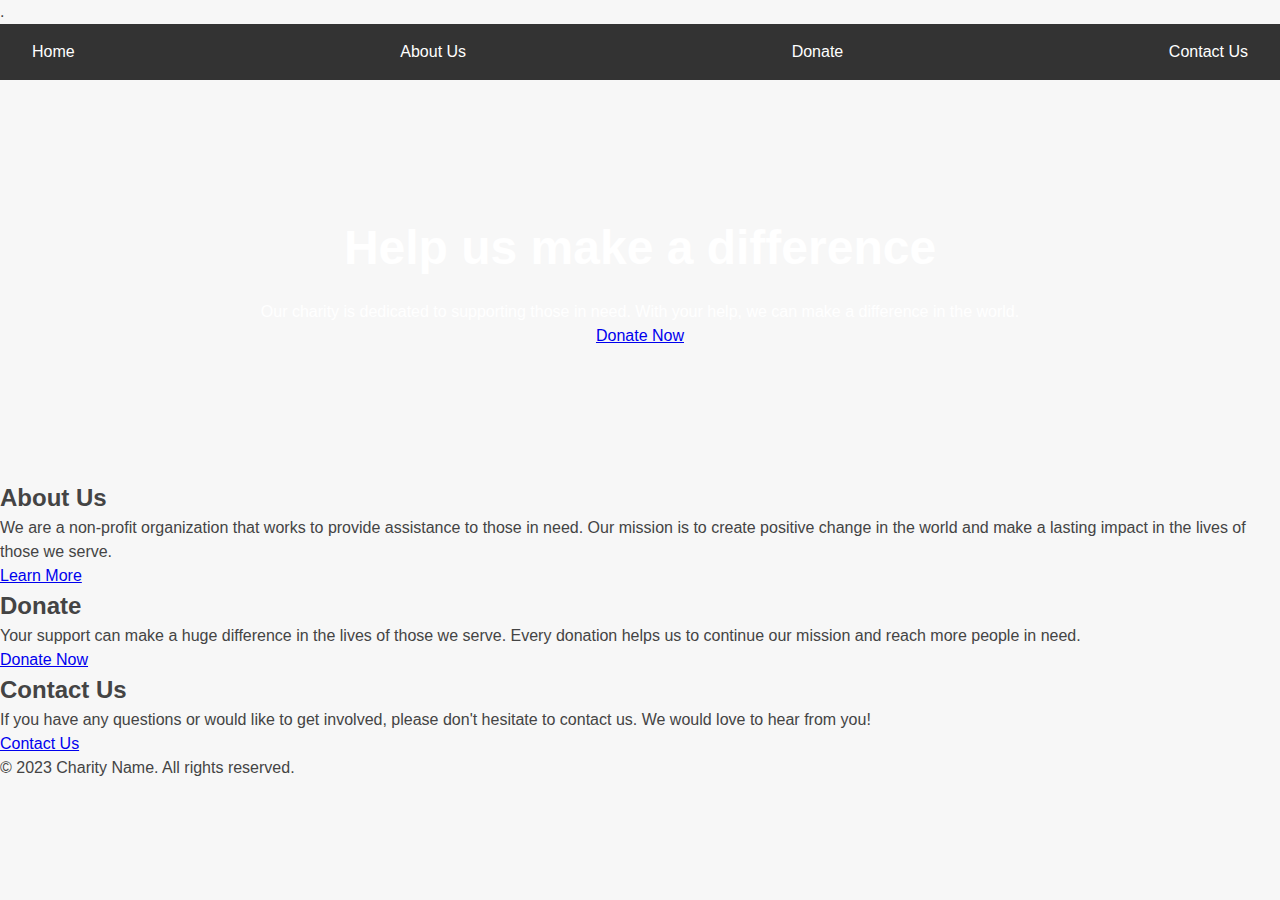
==== index.html @ 4714d20e "sample" ====
<!DOCTYPE html>
<html>
  <head>
    <meta charset="UTF-8">
    <title>Charity</title>
    <link rel="stylesheet" href="CSS\style.css">
  </head> 
  <body>.
    <header>
      <nav>
        <ul>
          <li><a href="#">Home</a></li>
          <li><a href="#">About Us</a></li>
          <li><a href="#">Donate</a></li>
          <li><a href="#">Contact Us</a></li>
        </ul>
      </nav>
    </header>
    
    <main>
      <section class="hero">
        <h1>Help us make a difference</h1>
        <p>Our charity is dedicated to supporting those in need. With your help, we can make a difference in the world.</p>
        <a href="#" class="cta-button">Donate Now</a>
      </section>
      
      <section class="about">
        <h2>About Us</h2>
        <p>We are a non-profit organization that works to provide assistance to those in need. Our mission is to create positive change in the world and make a lasting impact in the lives of those we serve.</p>
        <a href="#" class="cta-button">Learn More</a>
      </section>
      
      <section class="donate">
        <h2>Donate</h2>
        <p>Your support can make a huge difference in the lives of those we serve. Every donation helps us to continue our mission and reach more people in need.</p>
        <a href="#" class="cta-button">Donate Now</a>
      </section>
      
      <section class="contact">
        <h2>Contact Us</h2>
        <p>If you have any questions or would like to get involved, please don't hesitate to contact us. We would love to hear from you!</p>
        <a href="#" class="cta-button">Contact Us</a>
      </section>
    </main>
    
    <footer>
      <p>&copy; 2023 Charity Name. All rights reserved.</p>
    </footer>
  </body>
</html>
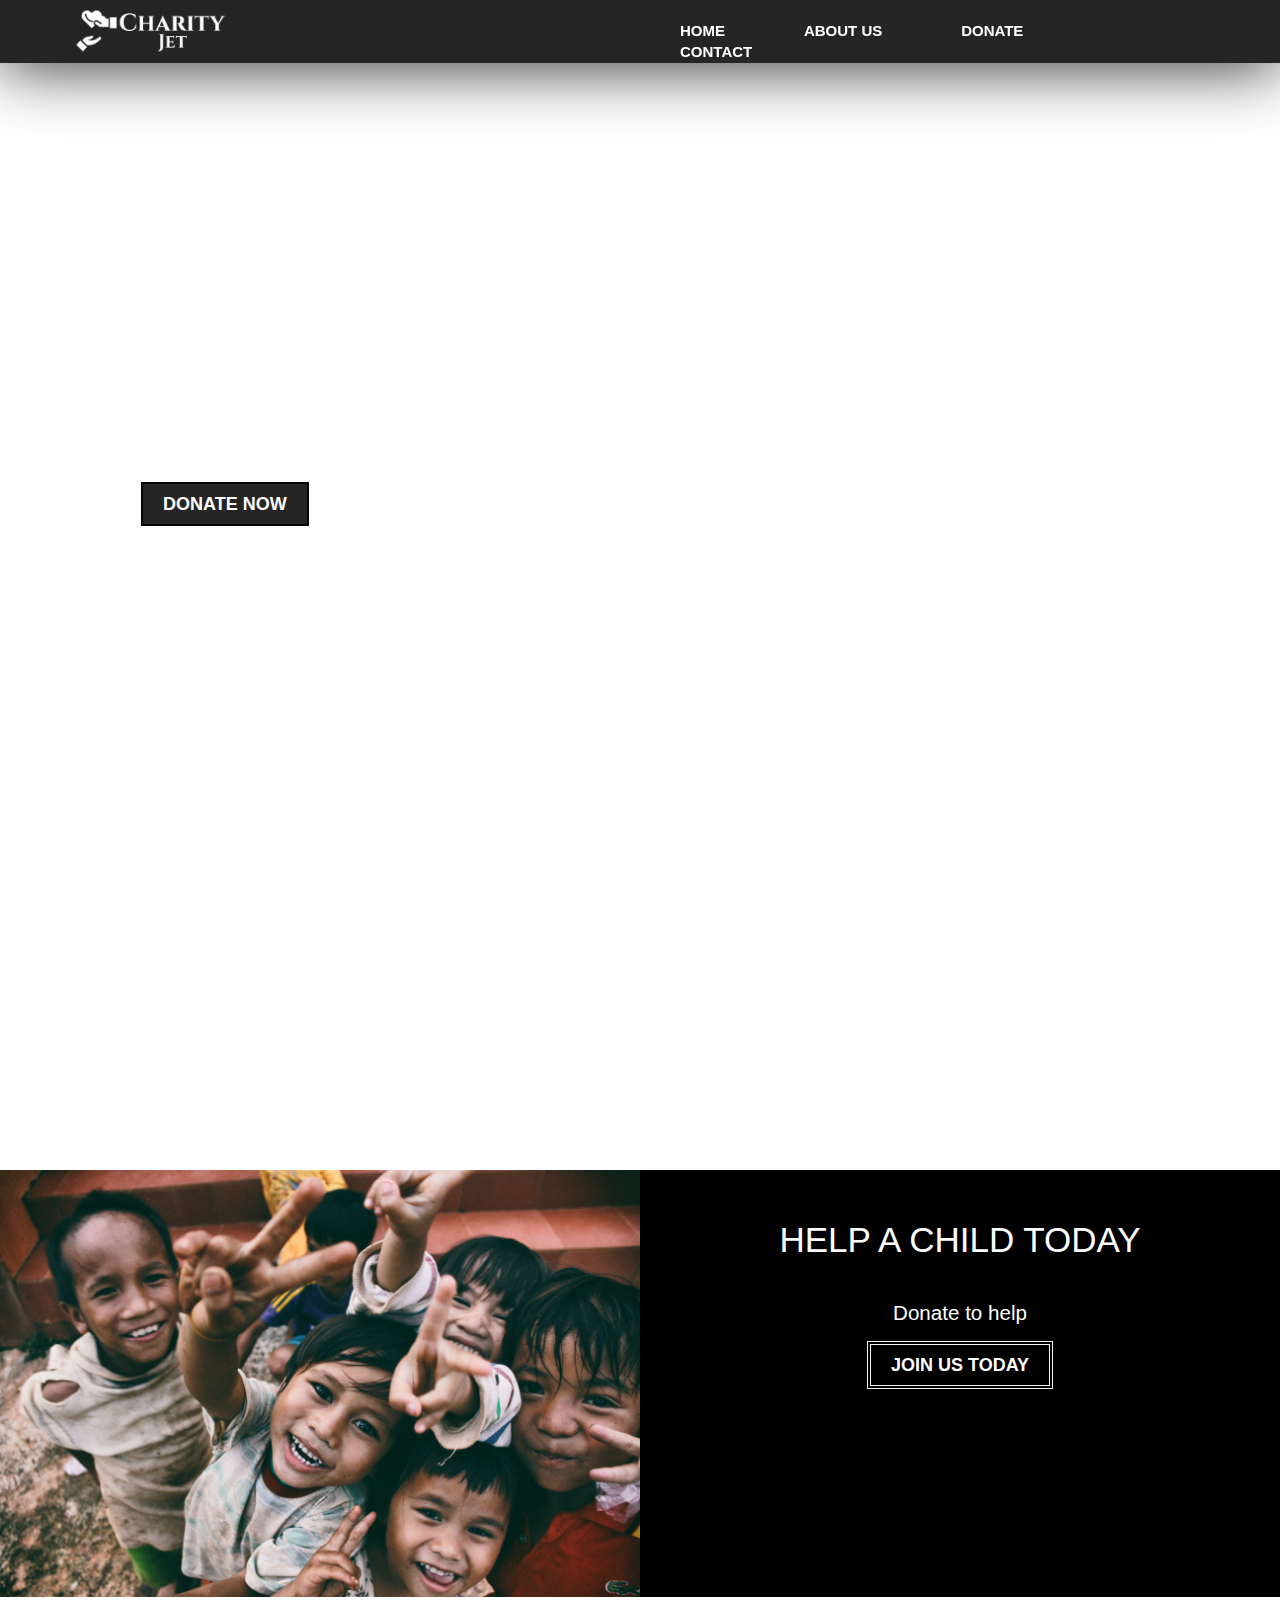
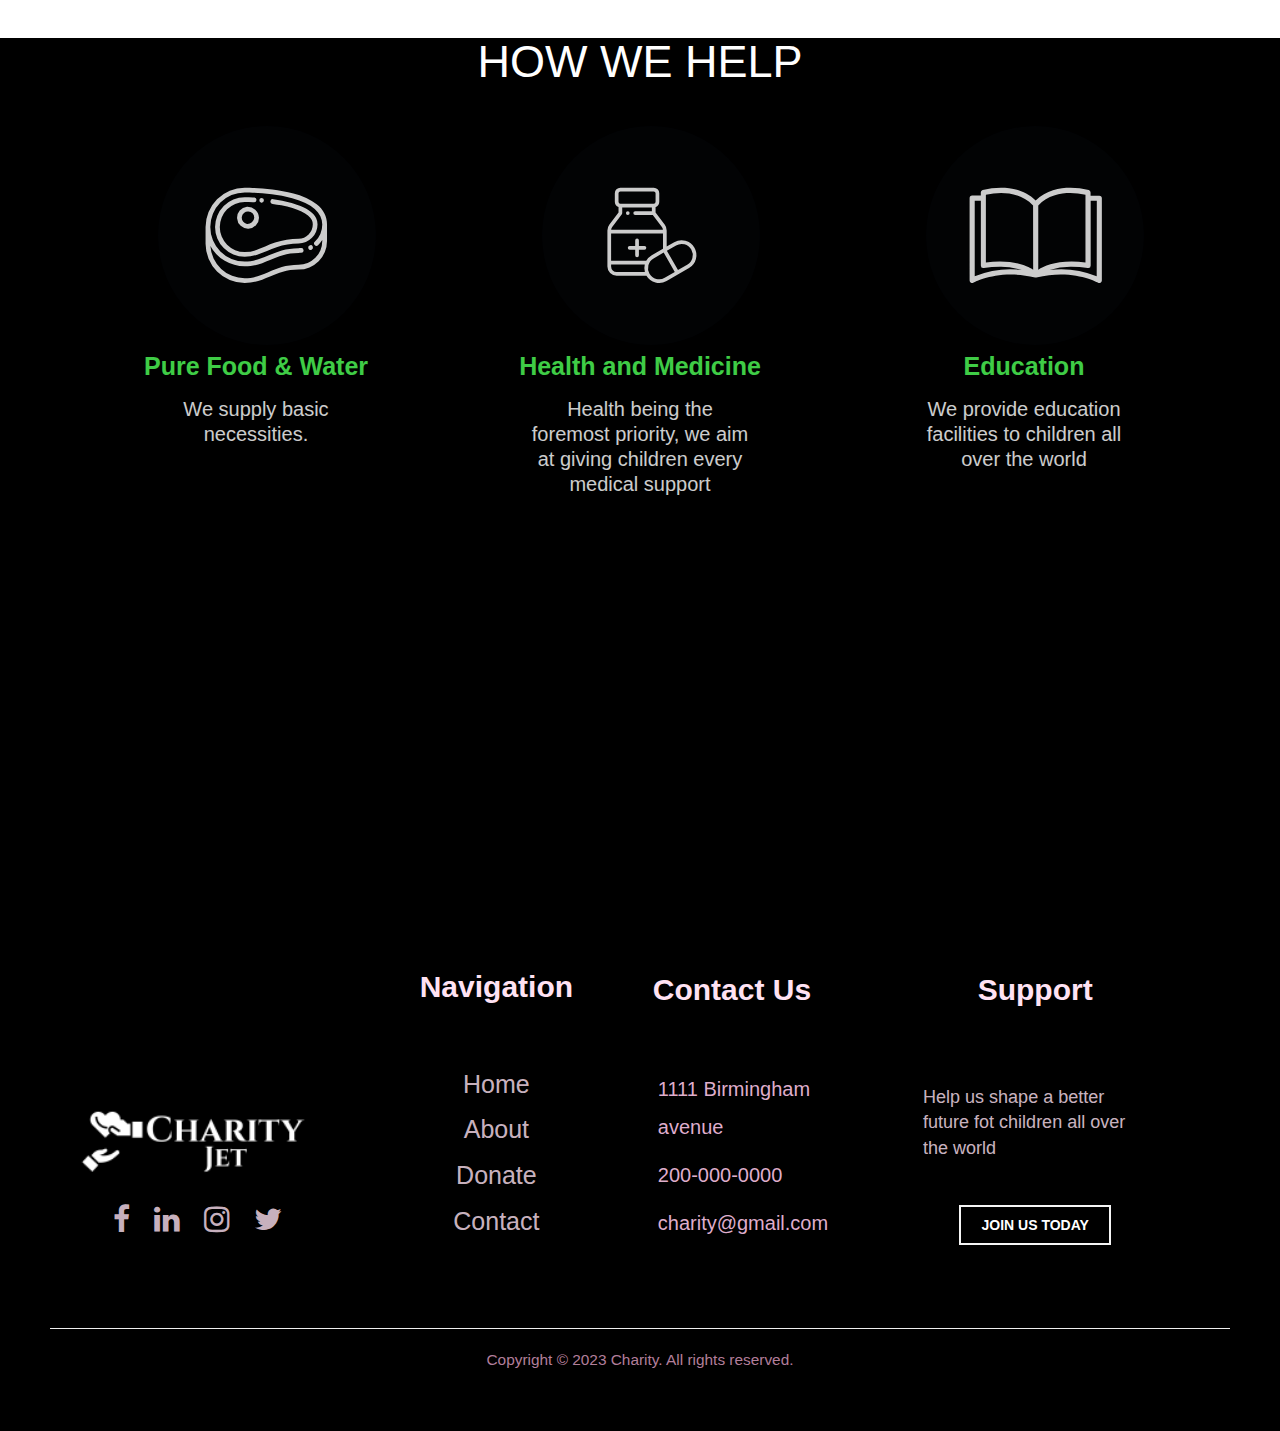
==== commit 7c3873b9: "sample code" ====
--- a/index.html
+++ b/index.html
@@ -1,50 +1,150 @@
 <!DOCTYPE html>
-<html>
-  <head>
+<html lang="en">
+<head>
     <meta charset="UTF-8">
+    <meta http-equiv="X-UA-Compatible" content="IE=edge">
+    <meta name="viewport" content="initial-scale=1.0">
+    <link rel="stylesheet" href="CSS/style.css">
     <title>Charity</title>
-    <link rel="stylesheet" href="CSS\style.css">
-  </head> 
-  <body>.
-    <header>
-      <nav>
-        <ul>
-          <li><a href="#">Home</a></li>
-          <li><a href="#">About Us</a></li>
-          <li><a href="#">Donate</a></li>
-          <li><a href="#">Contact Us</a></li>
-        </ul>
-      </nav>
-    </header>
-    
-    <main>
-      <section class="hero">
-        <h1>Help us make a difference</h1>
-        <p>Our charity is dedicated to supporting those in need. With your help, we can make a difference in the world.</p>
-        <a href="#" class="cta-button">Donate Now</a>
-      </section>
-      
-      <section class="about">
-        <h2>About Us</h2>
-        <p>We are a non-profit organization that works to provide assistance to those in need. Our mission is to create positive change in the world and make a lasting impact in the lives of those we serve.</p>
-        <a href="#" class="cta-button">Learn More</a>
-      </section>
-      
-      <section class="donate">
-        <h2>Donate</h2>
-        <p>Your support can make a huge difference in the lives of those we serve. Every donation helps us to continue our mission and reach more people in need.</p>
-        <a href="#" class="cta-button">Donate Now</a>
-      </section>
-      
-      <section class="contact">
-        <h2>Contact Us</h2>
-        <p>If you have any questions or would like to get involved, please don't hesitate to contact us. We would love to hear from you!</p>
-        <a href="#" class="cta-button">Contact Us</a>
-      </section>
-    </main>
-    
+
+    <link rel="stylesheet" href="https://cdnjs.cloudflare.com/ajax/libs/font-awesome/4.7.0/css/font-awesome.min.css">
+    <!-- Latest compiled and minified CSS -->
+    <link rel="stylesheet" href="https://stackpath.bootstrapcdn.com/bootstrap/3.4.1/css/bootstrap.min.css" integrity="sha384-HSMxcRTRxnN+Bdg0JdbxYKrThecOKuH5zCYotlSAcp1+c8xmyTe9GYg1l9a69psu" crossorigin="anonymous">
+
+    <!-- Optional theme -->
+    <link rel="stylesheet" href="https://stackpath.bootstrapcdn.com/bootstrap/3.4.1/css/bootstrap-theme.min.css" integrity="sha384-6pzBo3FDv/PJ8r2KRkGHifhEocL+1X2rVCTTkUfGk7/0pbek5mMa1upzvWbrUbOZ" crossorigin="anonymous">
+
+</head>
+<body>
+    <!-- ----------------------------------------NAVBAR----------------------------------------------------->
+    <nav class="nav nav_top">
+        <div class="logo">
+            <a href="index.html"><img src="images/logo.png" width="250"></a>
+        </div>
+        <div class="nav_side">
+            <a href="index.html">HOME</a>
+            <a href="about.html">ABOUT US</a>
+            <a href="donate.html">DONATE</a>
+            <a href="contact.html">CONTACT</a>
+        </div>
+    </nav>
+    <!-- --------------------------------------------MAIN----------------------------------------------------------->
+    <div class="main">
+        <div class="main_content">
+            <h2>“Giving is not just about making a donation. It is about making a difference.”
+                <br>
+                <span>DONATE!</span>
+            </h2>
+            <div class="btn">
+                <a href="donate.html">DONATE NOW</a>
+            </div>
+        </div>
+    </div>
+    <!-- --------------------------------------------SIDE----------------------------------------------------------->
+    <div class="side">
+        <div class="left">
+            <img src="images/side.jpg">
+        </div>
+        <div class="right">
+            <h2>HELP A CHILD TODAY</h2>
+            <p>
+                Donate to help
+            </p>
+            <div class="side_btn">
+                <a href="donate.html">JOIN US TODAY</a>
+            </div>
+        </div>
+
+    </div>
+    <!-- --------------------------------------------HOW WE HELP--------------------------------------------------------->
+    <div class="product">
+        <h2>HOW WE HELP</h2>
+        <div class="product_container">
+
+            <div class="item">
+                <div class="item_img">
+                    <img src="images/pro1.svg">
+                </div>
+                <div class="item_content">
+                    <h3>Pure Food & Water</h3><br>
+                    <p>We supply basic necessities.</p>
+                    <br><br><br>
+                </div>
+            </div>
+
+            <div class="item">
+                <div class="item_img">
+                    <img src="images/pro2.svg">
+                </div>
+                <div class="item_content">
+                    <h3>Health and Medicine</h3><br>
+                    <p>Health being the foremost priority, we aim at giving children every medical support</p>
+                    <br><br>
+                </div>
+            </div>
+
+            <div class="item">
+                <div class="item_img">
+                    <img src="images/pro3.svg">
+                </div>
+                <div class="item_content">
+                    <h3>Education</h3><br>
+                    <p>We provide education facilities to children all over the world</p>
+                    <br><br>
+                </div>
+            </div>
+        </div>
+    </div>
+    <hr>
+    <!-- --------------------------------------------FOOTER-------------------------------------------------------->
     <footer>
-      <p>&copy; 2023 Charity Name. All rights reserved.</p>
+        <div class="pages"> 
+            <a href="index.html"><img class="aimg" src="images/logo.png" width="250"></a> 
+            <p></p>
+            <a href="https://www.facebook.com/" target="_blank"><i class="fa fa-facebook" aria-hidden="true"></i></a>
+            <a href="https://www.linkedin.com/" target="_blank"><i class="fa fa-linkedin" aria-hidden="true"></i></a>
+            <a href="#"><i class="fa fa-instagram" aria-hidden="true"></i></a>
+            <a href="#"><i class="fa fa-twitter" aria-hidden="true"></i></a>
+        </div>
+        <div class="doc">
+            <h3>Navigation</h3>
+            <a href="index.html">Home</a>
+            <a href="about.html">About</a>
+            <a href="donate.html">Donate</a>
+            <a href="contact.html">Contact</a>
+        </div>
+        <div class="contact">
+            <h3>Contact Us</h3>
+            <a href="contact" target="_blank">1111 Birmingham avenue</a>
+            <a href="tel: +910000000000">200-000-0000</a>
+            <a href="mailto: ppppppp@gmail.com">charity@gmail.com</a>
+        </div>
+        <div class="social">
+            <h3>Support</h3>
+            <p>Help us shape a better future fot children all over the world</p>
+            <div class="side_btn">
+                <a href="donate.html">JOIN US TODAY</a>
+            </div>
+        </div>
+        <hr>
+        <p>Copyright &copy; 2023 Charity. All rights reserved.</p>
     </footer>
-  </body>
+
+<!-- jQuery (necessary for Bootstrap's JavaScript plugins) -->
+ <script src="https://code.jquery.com/jquery-1.12.4.min.js" integrity="sha384-nvAa0+6Qg9clwYCGGPpDQLVpLNn0fRaROjHqs13t4Ggj3Ez50XnGQqc/r8MhnRDZ" crossorigin="anonymous"></script>
+<!-- Latest compiled and minified JavaScript -->
+<script src="https://stackpath.bootstrapcdn.com/bootstrap/3.4.1/js/bootstrap.min.js" integrity="sha384-aJ21OjlMXNL5UyIl/XNwTMqvzeRMZH2w8c5cRVpzpU8Y5bApTppSuUkhZXN0VxHd" crossorigin="anonymous"></script>
+<script type="text/javascript">
+    const scriptURL = 'https://script.google.com/macros/s/AKfycbzmY7HJmUEupsd8UBLj-aTxEsPcKQEWFYaxFA44IcIYrYCjanY1WcTF4zyKYXFQubtbTA/exec'
+            const form = document.forms['submit-googlesheet']
+          
+            form.addEventListener('submit', e => {
+              e.preventDefault()
+              fetch(scriptURL, { method: 'POST', body: new FormData(form)})
+                .then(response => alert("Thanks you for your valuable feedback!"))
+                .catch(error => console.error('Error!', error.message))
+            })
+          
+</script>
+</body>
 </html>--- a/CSS/style.css
+++ b/CSS/style.css
@@ -0,0 +1,535 @@
+body
+{
+    background-color: black;
+}
+/*------------------------------------------------NAVBAR----------------------------------------*/
+.nav
+{
+    background-color: rgba(0, 0, 0, 0.856);
+    z-index: 9;
+    padding-left: 50px;
+    padding-right: 50px;
+    display:flex;
+    box-shadow: 0px 3px 65px 0px rgba(0, 0, 0, 0.856);
+}
+.nav_top
+{
+    position:fixed;
+    top:0;
+    right:0;
+    left:0;
+}
+.logo
+{
+    float:left;
+    width: 50%;
+}
+.logo img
+{
+    padding: 8px;
+    width:30%;
+    margin-left:10%;
+}
+.nav_side
+{
+    float:right;
+    width:45%;
+    margin-top: 20px;
+}
+.nav_side a
+{
+    text-decoration: none;
+    margin-right: 10px;
+    margin-left:50px;
+    margin-top: 20px;
+    padding-top: 20px;
+    padding-left: 15px;
+    color: white;
+    font-weight: bold;
+    font-family: 'Trebuchet MS', sans-serif;
+    font-size: 15px;
+    justify-content: center;
+    align-items: center;
+    align-content: center;
+    text-align: center;
+    
+}
+.nav_side a:hover
+{
+    color: rgb(79, 255, 88);
+    transition: all 1s ease;
+}
+
+/*------------------------------------------------MAIN----------------------------------------*/
+.main
+{
+    background-image: url("/images/back.jpg");
+    background-position: center;
+    background-size: cover;
+    background-repeat: no-repeat;
+    background-attachment: fixed;
+    height: 130vh;
+}
+.main .main_content
+{
+    padding-top: 10%;
+    margin-left: 10%;
+    margin-right: 10%;
+    width:40%;
+}
+.main .main_content h2
+{
+    color: white;
+    font-size: 350%;
+    font-family: 'Trebuchet MS', sans-serif;
+    font-weight: bolder;
+    text-align: left;
+}
+.main .main_content h2 span
+{
+    font-size:50%;
+    opacity: 0.9;
+    font-weight: 400;
+    line-height: 50px;
+}
+.main .main_content .btn
+{
+    margin-top:10%;
+    text-align: left;
+    width:0%;
+}
+.main .main_content .btn a
+{
+    text-decoration: none;
+    font-size: large;
+    margin:44%;
+    padding: 10px 20px;
+    font-weight: bold;
+    background-color: rgba(0, 0, 0, 0.856);
+    color:white;
+    font-family: 'Trebuchet MS', sans-serif; 
+    text-align: center;
+    border: 2px solid rgba(0, 0, 0, 0.856);
+    transition: 0.5s;
+}
+.main .main_content .btn a:hover
+{
+    background-color: rgba(255, 255, 255, 0.527);
+    color: rgb(37, 0, 19);
+    border: none;
+    border: 4px solid rgb(37, 0, 19);
+    transition:0.5s;
+}
+/*------------------------------------------------SIDE----------------------------------------*/
+.side 
+{
+    background-color: rgba(0, 0, 0, 0.966);
+    display: flex;
+    text-align: center;
+    color: white;
+    font-family: 'Trebuchet MS', sans-serif;
+}
+.side .left
+{
+    width:50%;
+    float: left;
+}
+.side .left img
+{
+    float: left;
+    width:100%;
+}
+.side .right
+{
+    background-color: rgba(0, 0, 0, 0.966);
+    width:50%;
+    float:right;
+}
+.side .right h2
+{
+    margin-top: 8%;
+    font-size: 250%;
+}
+.side .right p
+{
+    margin-left: 15%;
+    width: 70%;
+    font-size: 147%;
+    margin-top: 6%;
+}
+.side .right .side_btn
+{
+    margin-top:4%;
+}
+.side .right .side_btn a
+{
+    text-decoration: none;
+    font-size: large;
+    margin:32%;
+    padding: 10px 20px;
+    font-weight: bold;
+    color: white;
+    font-family: 'Trebuchet MS', sans-serif;
+    text-align: center;
+    border: 4px double whitesmoke;
+    transition: 0.5s;
+}
+.side .right .side_btn a:hover
+{
+    background-color: rgb(79, 255, 88);
+    color: black;
+    font-weight:bolder;
+    border: none;
+    border: 4px solid green;
+    transition:0.5s;
+}
+
+/*--------------------------------------------HOW WE HELP----------------------------------------*/
+.product
+{
+    float:left;
+    background-image: url("images/poor.jpg");
+    background-position: center;
+    background-size: cover;
+    background-repeat: no-repeat;
+    background-attachment: fixed;
+    padding-bottom: 50px;
+    height: 100vh;
+    font-family: 'Trebuchet MS', sans-serif;
+    color: white;
+}
+.product h2
+{
+    font-size: 45px;
+    text-align: center;
+    padding: 20px;
+}
+.product .product_container
+{
+    display:flex;
+    margin-left: 5%;
+    margin-right: 5%;
+}
+.product .product_container .item
+{
+    width:33%;
+    margin: 10px;
+    height: 10%;
+    background-color: black;
+    opacity: 80%;
+    border-radius: 50%;
+}
+.product .product_container .item:hover
+{
+    box-shadow:0px 3px 65px 0px rgb(255, 189, 165);
+}
+.product .product_container .item .item_img
+{
+    width:60%;
+    height: 20%;
+    overflow:hidden;
+    margin-left: 23%;
+}
+.product .product_container .item .item_img img
+{
+    width:100%;
+    height: 10%;
+}
+.product .product_container .item .item_content
+{
+    text-align: center;
+}
+.product .product_container .item .item_content h3
+{
+    font-size: 25px;
+    line-height: 2px;
+    color: rgb(79, 255, 88);
+    font-weight: bolder;
+}
+.product .product_container .item .item_content p
+{
+    font-size: 20px;
+    line-height: 25px;
+    width: 80%;
+    text-align: center;
+    padding-left: 20%;
+}
+/*--------------------------------------------FOOTER----------------------------------------*/
+footer
+{
+    background-color: black;
+    padding:50px;
+    display: inline-block;
+    font-family: 'Trebuchet MS', sans-serif;
+}
+footer .aimg
+{
+    margin-top:21%;
+}
+footer .pages
+{
+    width:25%;
+    text-align: center;
+    display: inline-block;
+}
+
+footer .pages p
+{
+    padding-top: 5%;
+    text-align: left;
+    color:rgba(255, 226, 243, 0.808);
+    width:90%;
+    padding-left:12%;
+}
+footer .pages a
+{
+    text-decoration: none;
+    margin:10px;
+    color: rgba(255, 226, 243, 0.808);
+    font-size: 30px;
+}
+footer .pages a:hover
+{
+    color:white;
+}
+footer .doc
+{
+    width:25%;
+    text-align: center;
+    display: inline-block;
+    padding-bottom: 5%;
+}
+footer .doc h3
+{
+    color: rgb(255, 226, 243);
+    font-size: 30px;
+    padding: 5px;
+    font-weight: bold;
+    line-height: 130px;
+}
+footer .doc a
+{
+    display: block;
+    text-decoration: none;
+    margin:10px;
+    color: rgba(255, 226, 243, 0.808);
+    font-size: 25px;
+}
+footer .doc a:hover
+{
+    color:white;
+}
+footer .social
+{
+    width:25%;
+    text-align: center;
+    display: inline-block;
+}
+footer .social h3
+{
+    color: rgb(255, 226, 243);
+    font-size: 30px;
+    padding: 5px;
+    font-weight: bold;
+    line-height: 130px;
+}
+footer .contact
+{
+    width:20%;
+    text-align: center;
+    text-align: left;
+}
+footer .contact h3
+{
+    color: rgb(255, 226, 243);
+    font-size: 30px;
+    padding: 5px;
+    font-weight: bold;
+    line-height: 130px;
+}
+footer .social p
+{
+    padding-top: 5%;
+    text-align: left;
+    color:rgba(255, 226, 243, 0.808);
+    width:90%;
+    padding-left:12%;
+    font-size: large;
+    margin-bottom: 18%;
+}
+.side .right .side_btn
+{
+    margin-top:4%;
+}
+footer .side_btn a
+{
+    text-decoration: none;
+    font-size: 100%;
+    padding: 10px 20px;
+    font-weight: bold;
+    color: white;
+    font-family: 'Trebuchet MS', sans-serif;
+    border: 2px double whitesmoke;
+    transition: 0.5s;
+}
+footer .side_btn a:hover
+{
+    background-color: rgb(79, 255, 88);
+    color: black;
+    font-weight:bolder;
+    border: none;
+    border: 4px solid green;
+    transition:0.5s;
+}
+footer .contact
+{
+    display: inline-block;
+}
+footer .contact a
+{
+    display: block;
+    font-size: 20px;
+    line-height: 38px;
+    text-decoration: none;;
+    color:rgba(247, 193, 224, 0.904);
+    margin:10px;
+}
+footer .contact a:hover
+{
+    color:white;
+}
+footer p
+{
+    color:rgba(247, 178, 217, 0.726);
+    text-align: center;
+    font-size: 110%;
+}
+/*------------------------------------------------MAIN_ABOUT----------------------------------------*/
+.main_about
+{
+    font-family: 'Trebuchet MS', sans-serif;
+    background-image: url("images/about.jpg");
+    background-position: center;
+    background-size: cover;
+    background-repeat: no-repeat;
+    background-attachment: fixed;
+    height: 80vh;
+    margin-top:-1.5%;
+}
+.main_about .main_content_about h2
+{
+    color: white;
+    font-size: 390%;
+    font-family: 'Trebuchet MS', sans-serif;
+    font-weight: bolder;
+    text-align: center;
+    padding:20%;
+}
+.product_about
+{
+    float:left;
+    background-image: url("images/about_back.jpg");
+    background-position: center;
+    background-size: cover;
+    background-repeat: no-repeat;
+    background-attachment: fixed;
+    padding-bottom: 50px;
+    height: 100vh;
+    font-family: 'Trebuchet MS', sans-serif;
+    color: white;
+}
+/*--------------------------------------------DONATE----------------------------------------*/
+.donate
+{
+    font-family: 'Trebuchet MS', sans-serif;
+    background-image: url("images/donate_back.jpg");
+    background-position: center;
+    background-size: cover;
+    background-repeat: no-repeat;
+    background-attachment: fixed;
+    height: 100vh;
+    margin-top:-1.5%;
+    color: white;
+    text-align: center;
+}
+.donate .donate_container
+{
+    background-color: black;
+    opacity:80%;
+    text-align: center;
+    margin: 0% 20% 0% 20%;
+    padding-top:10%;
+    padding-bottom: 10%;
+}
+.donate .donate_container h1
+{
+    color: rgb(79, 255, 88);
+    line-height: 100px;
+}
+.donate .donate_container p
+{
+    font-size: large;
+    width:80%;
+    text-align: center;
+    padding-left:20%;
+}
+.donate .donate_container .second
+{
+    padding-bottom: 10%;
+}
+.donate .side_btn a
+{
+    text-decoration: none;
+    font-size: 120%;
+    padding: 10px 20px;
+    font-weight: bold;
+    color: white;
+    font-family: 'Trebuchet MS', sans-serif;
+    border: 2px double whitesmoke;
+    transition: 0.5s;
+}
+.donate .side_btn a:hover
+{
+    background-color: white;
+    color: black;
+    font-weight:bolder;
+    border: none;
+    border: 4px solid green;
+    transition:0.5s;
+}
+/*--------------------------------------------CONTACT---------------------------------------*/
+.contact_container
+{
+    padding: 100px;
+    font-family: 'Trebuchet MS', sans-serif;
+    background-image: url("images/about_back.jpg");
+    background-position: center;
+    background-size: cover;
+    background-repeat: no-repeat;
+    background-attachment: fixed;
+    height: 180vh;
+    margin-top:-1.5%;
+    color: white;
+}
+.contact_container h2
+{
+    font-family: Avantgarde, TeX Gyre Adventor, URW Gothic L, sans-serif;
+    font-size: 33px;
+    text-align: center;
+    font-family: 'Trebuchet MS', sans-serif;
+}
+.contact_container .g_map
+{
+    border:10px solid white;
+}
+.contact_container .contact_content
+{
+    padding:20px;
+    font-family: 'Trebuchet MS', sans-serif;
+}
+.contact_container .contact_content p
+{
+    padding:15px;
+    font-size: 20px;
+    line-height: 25px;
+}
